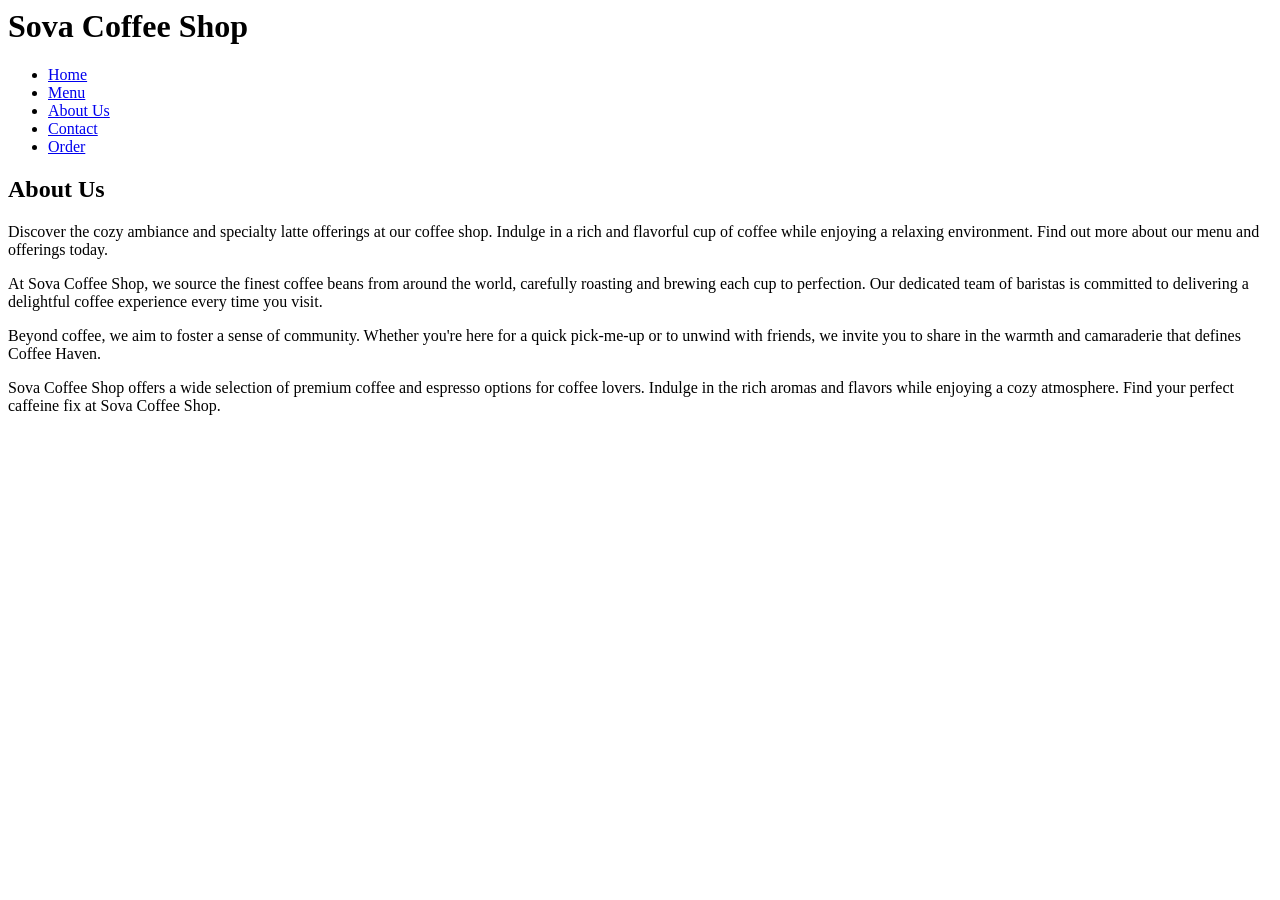
==== about.html @ b0d5583b "Add files via upload" ====
<title>Coffee Shop</title>
    <link rel="stylesheet" href="css/styles.css">

</head>
<body>
    <header>
        <h1>Sova Coffee Shop</h1>
        <nav>
            <ul>
                <li><a href="coffee shop.html">Home</a></li>
                <li><a href="menu.html">Menu</a></li>
                <li><a href="about.html">About Us</a></li>
                <li><a href="contact.html">Contact</a></li>
                <li><a href="order.html">Order</a></li>
            </ul>
        </nav>
    </header>

<section>
    <h2>About Us</h2>
    <p>Discover the cozy ambiance and specialty latte offerings at our coffee shop. Indulge in a rich and flavorful cup of coffee while enjoying a relaxing environment. Find out more about our menu and offerings today.</p>

    <p>At Sova Coffee Shop, we source the finest coffee beans from around the world, carefully roasting and brewing each cup to perfection. Our dedicated team of baristas is committed to delivering a delightful coffee experience every time you visit.</p>

    <p>Beyond coffee, we aim to foster a sense of community. Whether you're here for a quick pick-me-up or to unwind with friends, we invite you to share in the warmth and camaraderie that defines Coffee Haven.</p>

    <p>Sova Coffee Shop offers a wide selection of premium coffee and espresso options for coffee lovers. Indulge in the rich aromas and flavors while enjoying a cozy atmosphere. Find your perfect caffeine fix at Sova Coffee Shop.</p>
</section>
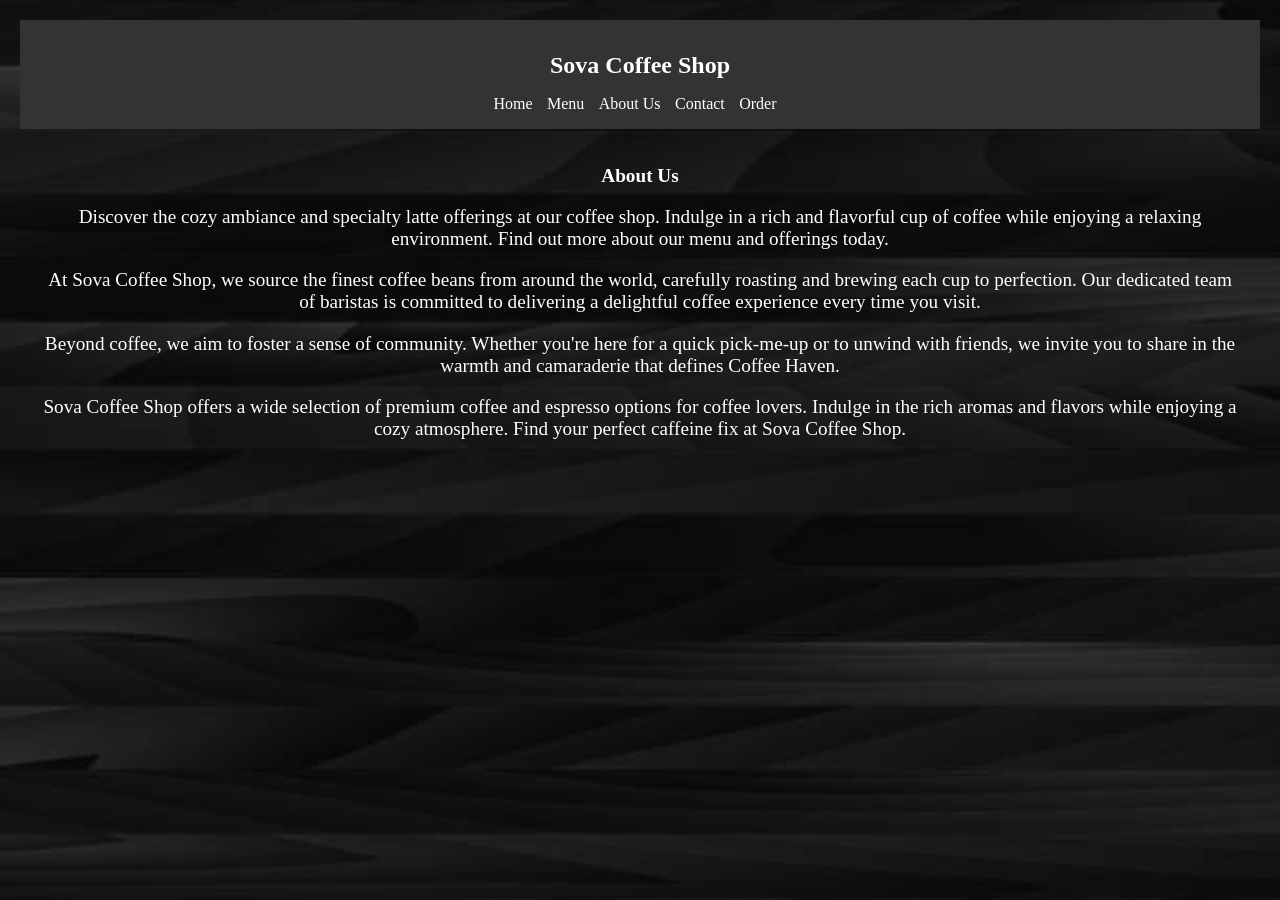
==== commit 97579d92: "Update about.html" ====
--- a/about.html
+++ b/about.html
@@ -7,7 +7,7 @@
         <h1>Sova Coffee Shop</h1>
         <nav>
             <ul>
-                <li><a href="coffee shop.html">Home</a></li>
+                <li><a href="index.html">Home</a></li>
                 <li><a href="menu.html">Menu</a></li>
                 <li><a href="about.html">About Us</a></li>
                 <li><a href="contact.html">Contact</a></li>
@@ -25,4 +25,4 @@
     <p>Beyond coffee, we aim to foster a sense of community. Whether you're here for a quick pick-me-up or to unwind with friends, we invite you to share in the warmth and camaraderie that defines Coffee Haven.</p>
 
     <p>Sova Coffee Shop offers a wide selection of premium coffee and espresso options for coffee lovers. Indulge in the rich aromas and flavors while enjoying a cozy atmosphere. Find your perfect caffeine fix at Sova Coffee Shop.</p>
-</section>+</section>
--- a/css/styles.css
+++ b/css/styles.css
@@ -0,0 +1,117 @@
+
+body {
+    font-family: 'Arial', sans-serif;
+    margin: 0;
+    padding: 0;
+}
+
+header {
+    background-color: #333;
+    color: white;
+    padding: 1em;
+    text-align: center;
+}
+
+nav ul {
+    list-style-type: none;
+    margin: 0;
+    padding: 0;
+}
+
+nav ul li {
+    display: inline;
+    margin-right: 10px;
+}
+
+nav a {
+    text-decoration: none;
+    color: white;
+}
+
+section {
+    padding: 20px;
+}
+
+footer {
+    background-color: #333;
+    color: white;
+    text-align: center;
+    padding: 1em;
+    position: fixed;
+    bottom: 0;
+    width: 100%;
+}
+
+#featured-items {
+    display: flex;
+    justify-content: space-around;
+    align-items: center;
+    flex-wrap: wrap;
+}
+
+.featured-item {
+    text-align: center;
+    margin: 20px;
+}
+
+.featured-item img {
+    max-width: 100%;
+    height: auto;
+    border-radius: 8px;
+}
+
+.item-description {
+    font-style: italic;
+    color: #555;
+}
+body {
+    background-image: url('black.jpg');
+    background-size: cover;
+    background-position: center;
+    background-repeat: no-repeat;
+    margin: 0;
+    padding: 0;
+    font-family: 'Arial', sans-serif;
+}
+h1 {
+    font-size:x-large;
+    font-family: Georgia, 'Times New Roman', Times, serif;
+    color: white;
+    text-align: left;
+}
+h2 {
+    font-size: larger;
+    font-family:Georgia, 'Times New Roman', Times, serif;
+    color: white;
+    text-align: center;
+}
+p {
+    font-size: larger;
+    font-family: Georgia, 'Times New Roman', Times, serif;
+    color: white;
+    text-align: center;
+}
+.featured-item {
+    text-align: center;
+    width: 100%;
+    padding: 50px;
+    margin: 0; 
+}
+
+li {
+    font-family: Georgia, 'Times New Roman', Times, serif;
+    color:white;
+}
+
+label {
+    color: white;
+}
+body {
+    font-family: Arial, sans-serif;
+    margin: 20px;
+}
+
+h1 {
+    text-align: center;
+}
+
